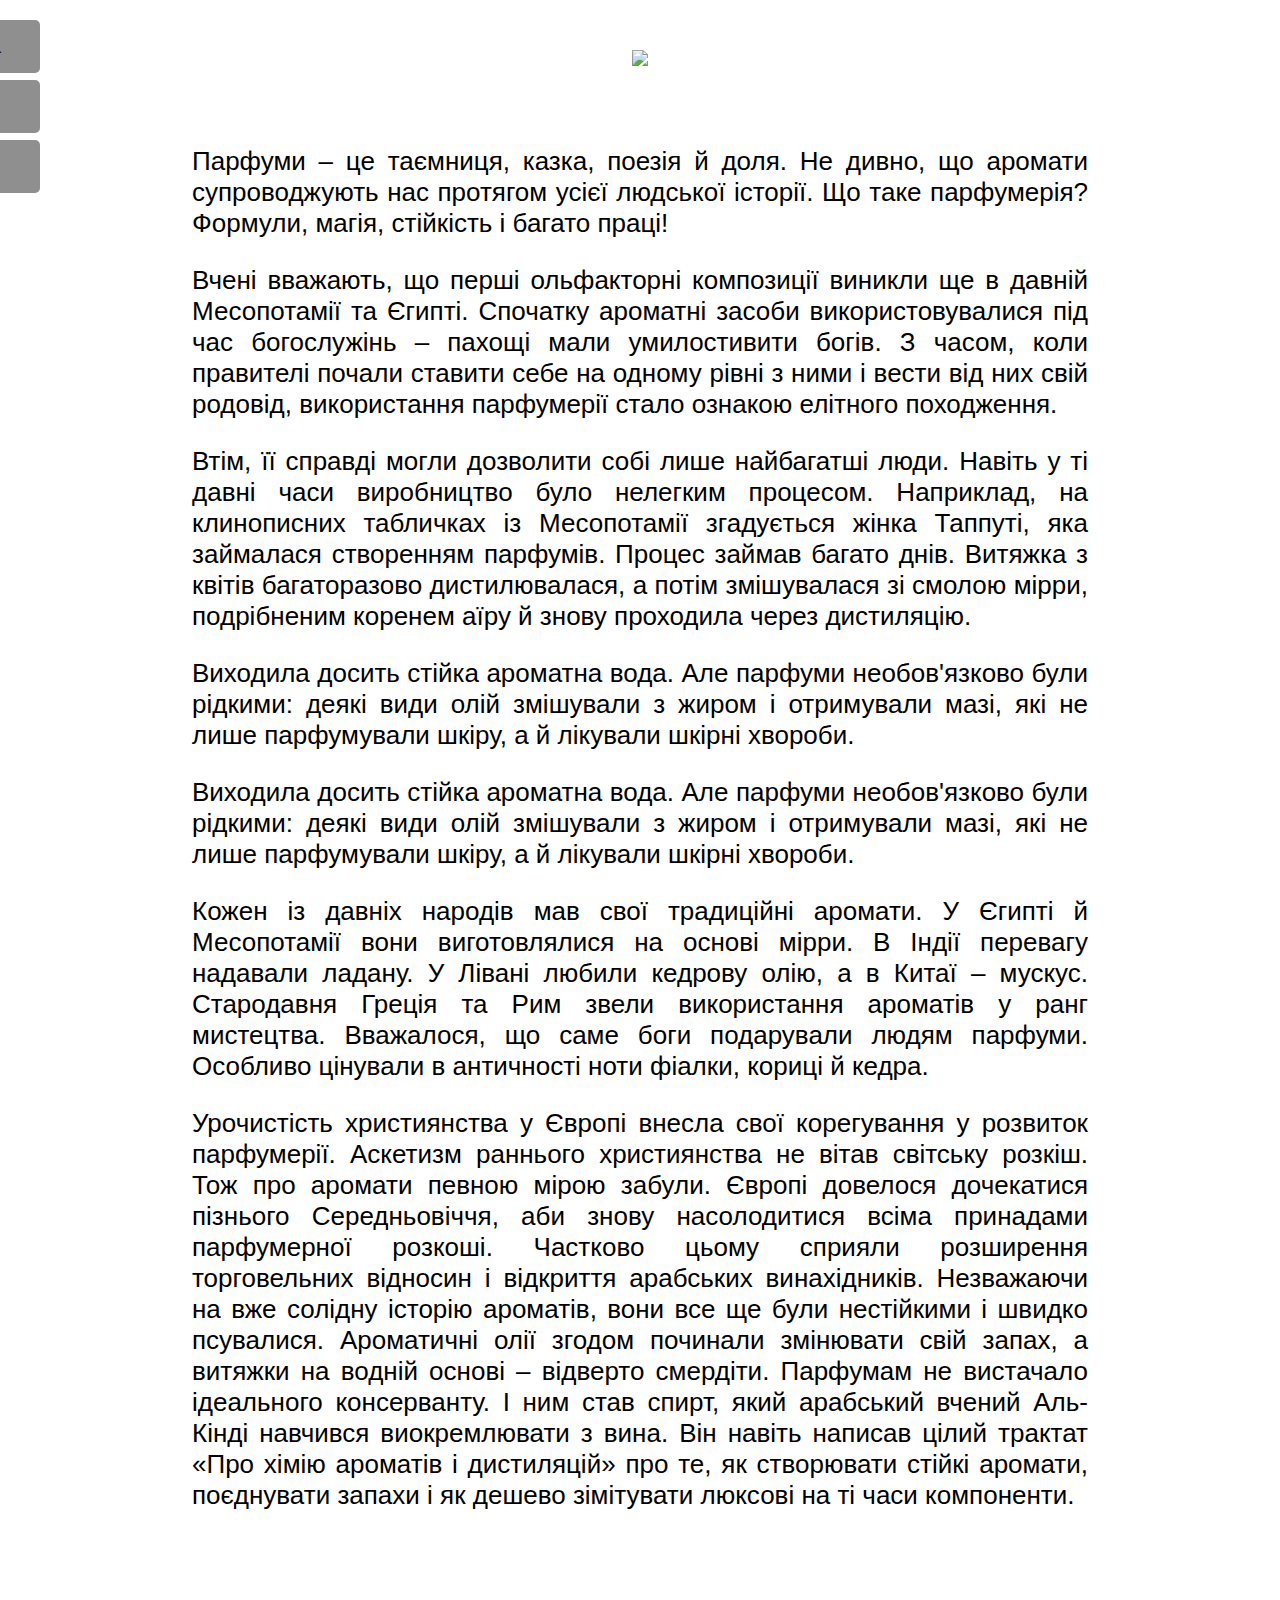
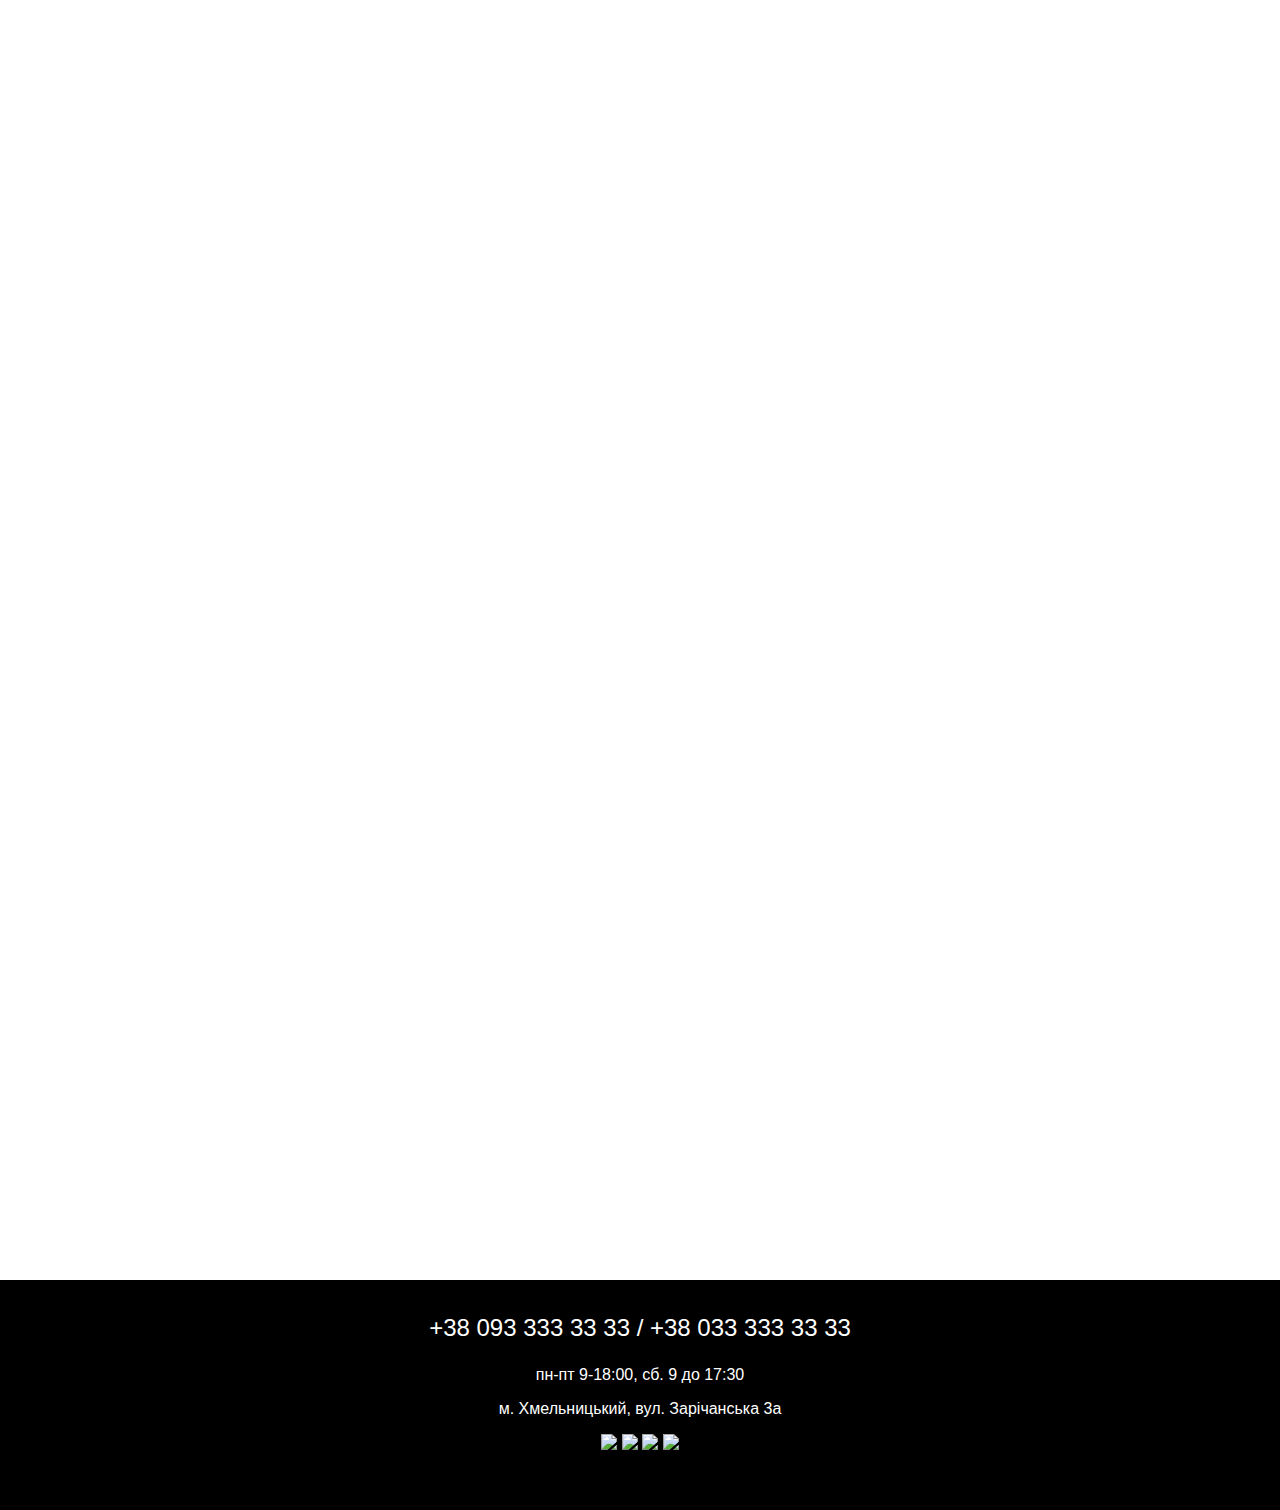
==== vid.html @ 4b75d5ac "Add files via upload" ====
<!DOCTYPE html>
<html lang="en">
<head>
    <meta charset="UTF-8">
    <meta name="viewport" content="width=device-width, initial-scale=1.0">
    <title>catalog</title>
    <link rel="stylesheet" href="vid.css">
</head>
<body>
    <header>
        <nav>
         <a href="index.html" class="golovna">Головна</a>
         <a href="catalog.html" class="catalog">Каталог</a>
         <a href="vid.html" class="vidguki">Історія</a>
         
         </nav>
    </header>  
   <main>

    <img src="https://learn.logikaschool.com/uploads/student/4568056/66ae1f62d0843.jpg">
    <p>Парфуми – це таємниця, казка, поезія й доля. Не дивно, що аромати супроводжують нас протягом усієї людської історії. Що таке парфумерія? Формули, магія, стійкість і багато праці!
    </p>

    <p>
        Вчені вважають, що перші ольфакторні композиції виникли ще в давній Месопотамії та Єгипті. Спочатку ароматні засоби використовувалися під час богослужінь – пахощі мали умилостивити богів. З часом, коли правителі почали ставити себе на одному рівні з ними і вести від них свій родовід, використання парфумерії стало ознакою елітного походження.
    </p>


    <p>Втім, її справді могли дозволити собі лише найбагатші люди. Навіть у ті давні часи виробництво було нелегким процесом. Наприклад, на клинописних табличках із Месопотамії згадується жінка Таппуті, яка займалася створенням парфумів. Процес займав багато днів. Витяжка з квітів багаторазово дистилювалася, а потім змішувалася зі смолою мірри, подрібненим коренем аїру й знову проходила через дистиляцію.

    </p>


    <p> Виходила досить стійка ароматна вода. Але парфуми необов'язково були рідкими: деякі види олій змішували з жиром і отримували мазі, які не лише парфумували шкіру, а й лікували шкірні хвороби.

     </p>

     <p>Виходила досить стійка ароматна вода. Але парфуми необов'язково були рідкими: деякі види олій змішували з жиром і отримували мазі, які не лише парфумували шкіру, а й лікували шкірні хвороби.

     </p>


     <p>Кожен із давніх народів мав свої традиційні аромати. У Єгипті й Месопотамії вони виготовлялися на основі мірри. В Індії перевагу надавали ладану. У Лівані любили кедрову олію, а в Китаї – мускус. Стародавня Греція та Рим звели використання ароматів у ранг мистецтва. Вважалося, що саме боги подарували людям парфуми. Особливо цінували в античності ноти фіалки, кориці й кедра.

     </p>


     <p> Урочистість християнства у Європі внесла свої корегування у розвиток парфумерії. Аскетизм раннього християнства не вітав світську розкіш. Тож про аромати певною мірою забули. Європі довелося дочекатися пізнього Середньовіччя, аби знову насолодитися всіма принадами парфумерної розкоші. Частково цьому сприяли розширення торговельних відносин і відкриття арабських винахідників. Незважаючи на вже солідну історію ароматів, вони все ще були нестійкими і швидко псувалися. Ароматичні олії згодом починали змінювати свій запах, а витяжки на водній основі – відверто смердіти. Парфумам не вистачало ідеального консерванту. І ним став спирт, який арабський вчений Аль-Кінді навчився виокремлювати з вина. Він навіть написав цілий трактат «Про хімію ароматів і дистиляцій» про те, як створювати стійкі аромати, поєднувати запахи і як дешево зімітувати люксові на ті часи компоненти.

     </p>








    
    
</main>

<footer>
    <div class="div_f">
       <p class="number">+38 093 333 33 33 / +38 033 333 33 33</p>   
       <p class="rosklad">пн-пт 9-18:00, сб. 9 до 17:30</p>
       <p >м. Хмельницький, вул. Зарічанська 3а</p>
    
      <a href=""> <img src="https://upload.wikimedia.org/wikipedia/commons/thumb/a/a5/Instagram_icon.png/1200px-Instagram_icon.png" width="60px"></a>
      <a href=""> <img src="https://cdn-icons-png.flaticon.com/512/5968/5968804.png" width="60px"></a>
      <a href=""> <img src="https://cdn-icons-png.flaticon.com/512/185/185982.png" width="60px"></a>
      <a href=""> <img src="https://cdn-icons-png.flaticon.com/512/145/145812.png" width="60px"></a>
    </div>
</footer>
</body>
</html>
---- vid.css ----
body {
    font-family: sans-serif;
    margin: 0;
}

main{
    height: 100vh;
}


nav a{
    position: absolute;
    left: -90px;
    transition: 0.3s;
    padding: 15px;
    width: 100px;
    text-decoration: none;
    font-size: 20px;
    color: rgb(0, 0, 0);
    border-radius: 0 5px 5px 0;
}
nav a:hover{
    left: 0;
    box-shadow: 2px 2px 20px 0 rgb(0, 0, 0);
}
.golovna{
    position: fixed;
    top: 20px;
    background-color:#8f8f8f; 
}
.catalog{
    position: fixed;
     top: 80px;
    background-color:#8f8f8f; 
}
.vidguki{
    position: fixed;
    top: 140px;
    background-color:#8f8f8f;
}


main{
    width: 100%;
    height: 320vh;
    text-align: center;
}
main p{
    width:70% ;
    font-size: 26px ;
    text-align: justify;
    margin-left: auto;
    margin-right: auto;
}
main img{
    width: 70%;
    margin: 50px 0px;

}


footer{
    margin: 0;
    height: 220px;
    width: 100%;
    background-color: black;
}
.div_f{
    width: 100%;
    height: 100%;
    text-align: center;
    background-color: #000000;
    padding-top: 10px;
}
footer p{
    color: white;
    width: 100%;
}
.number{
    font-size: 24px;
}
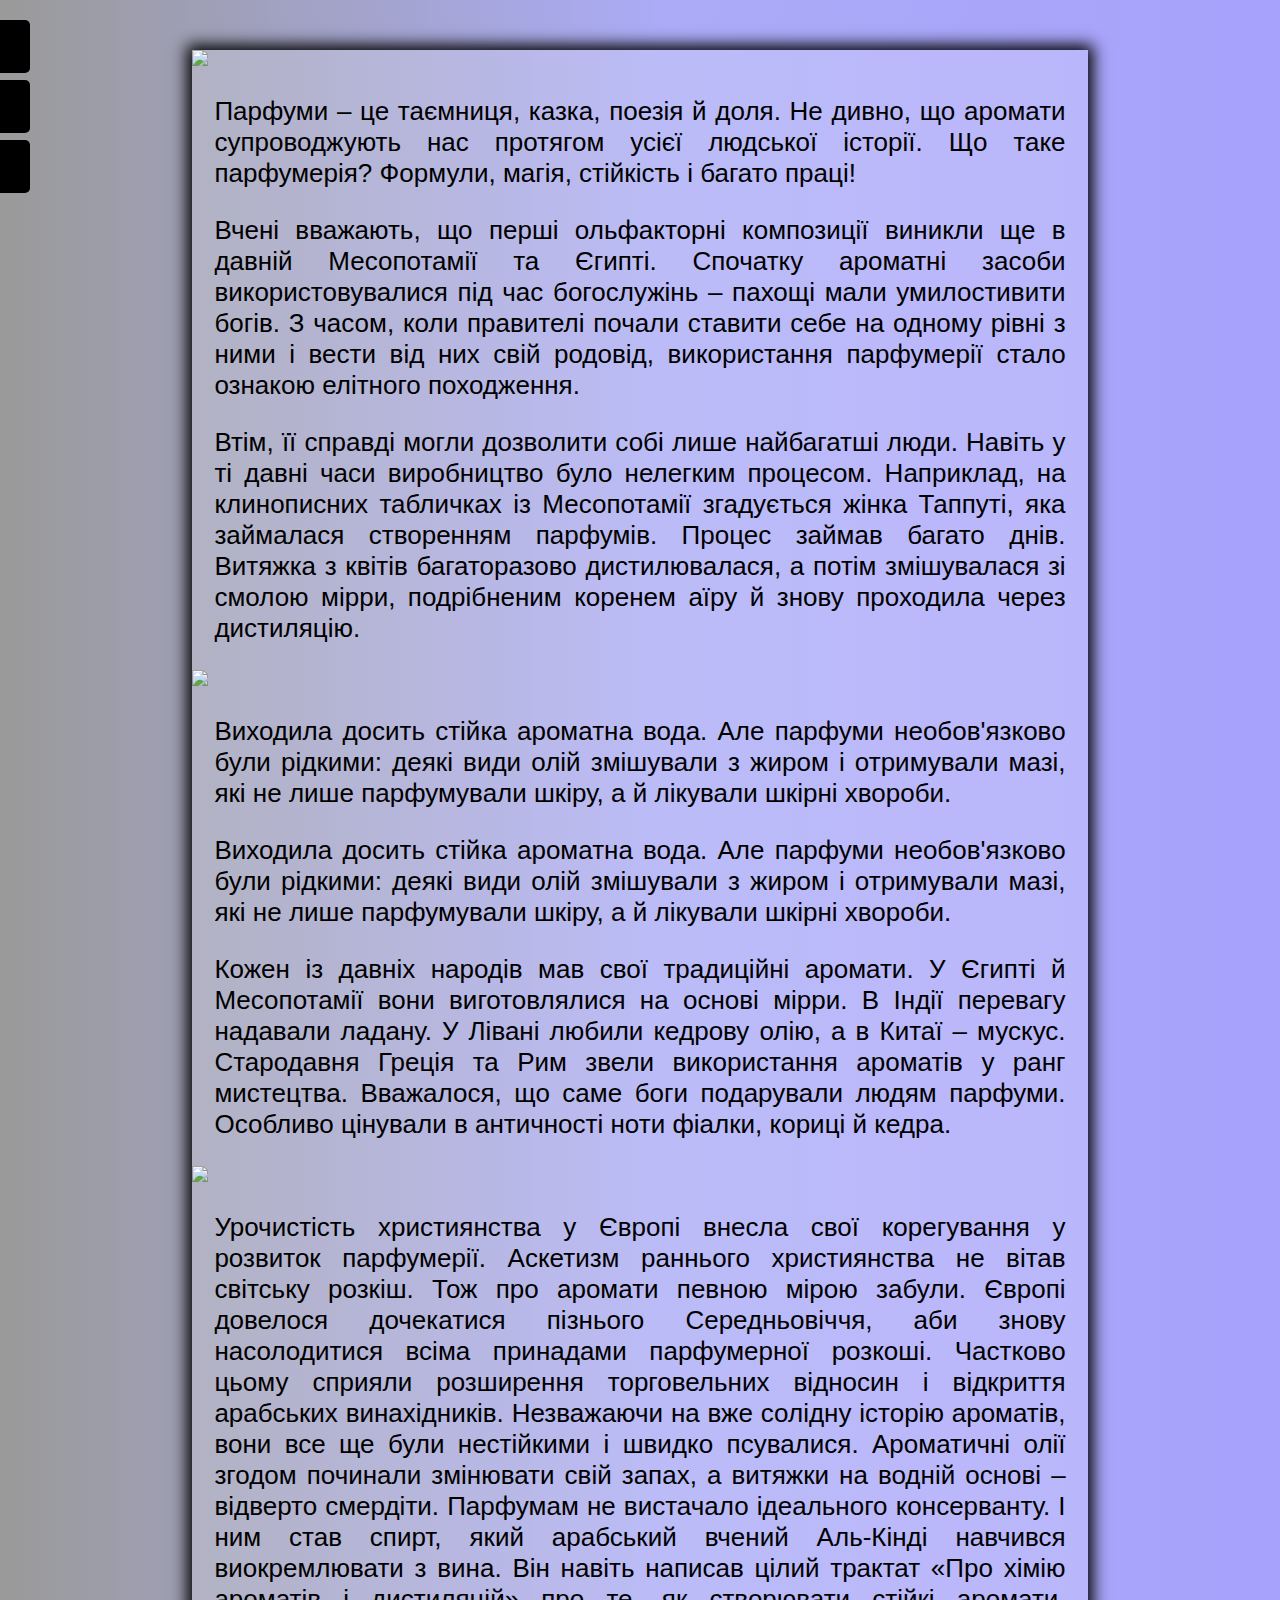
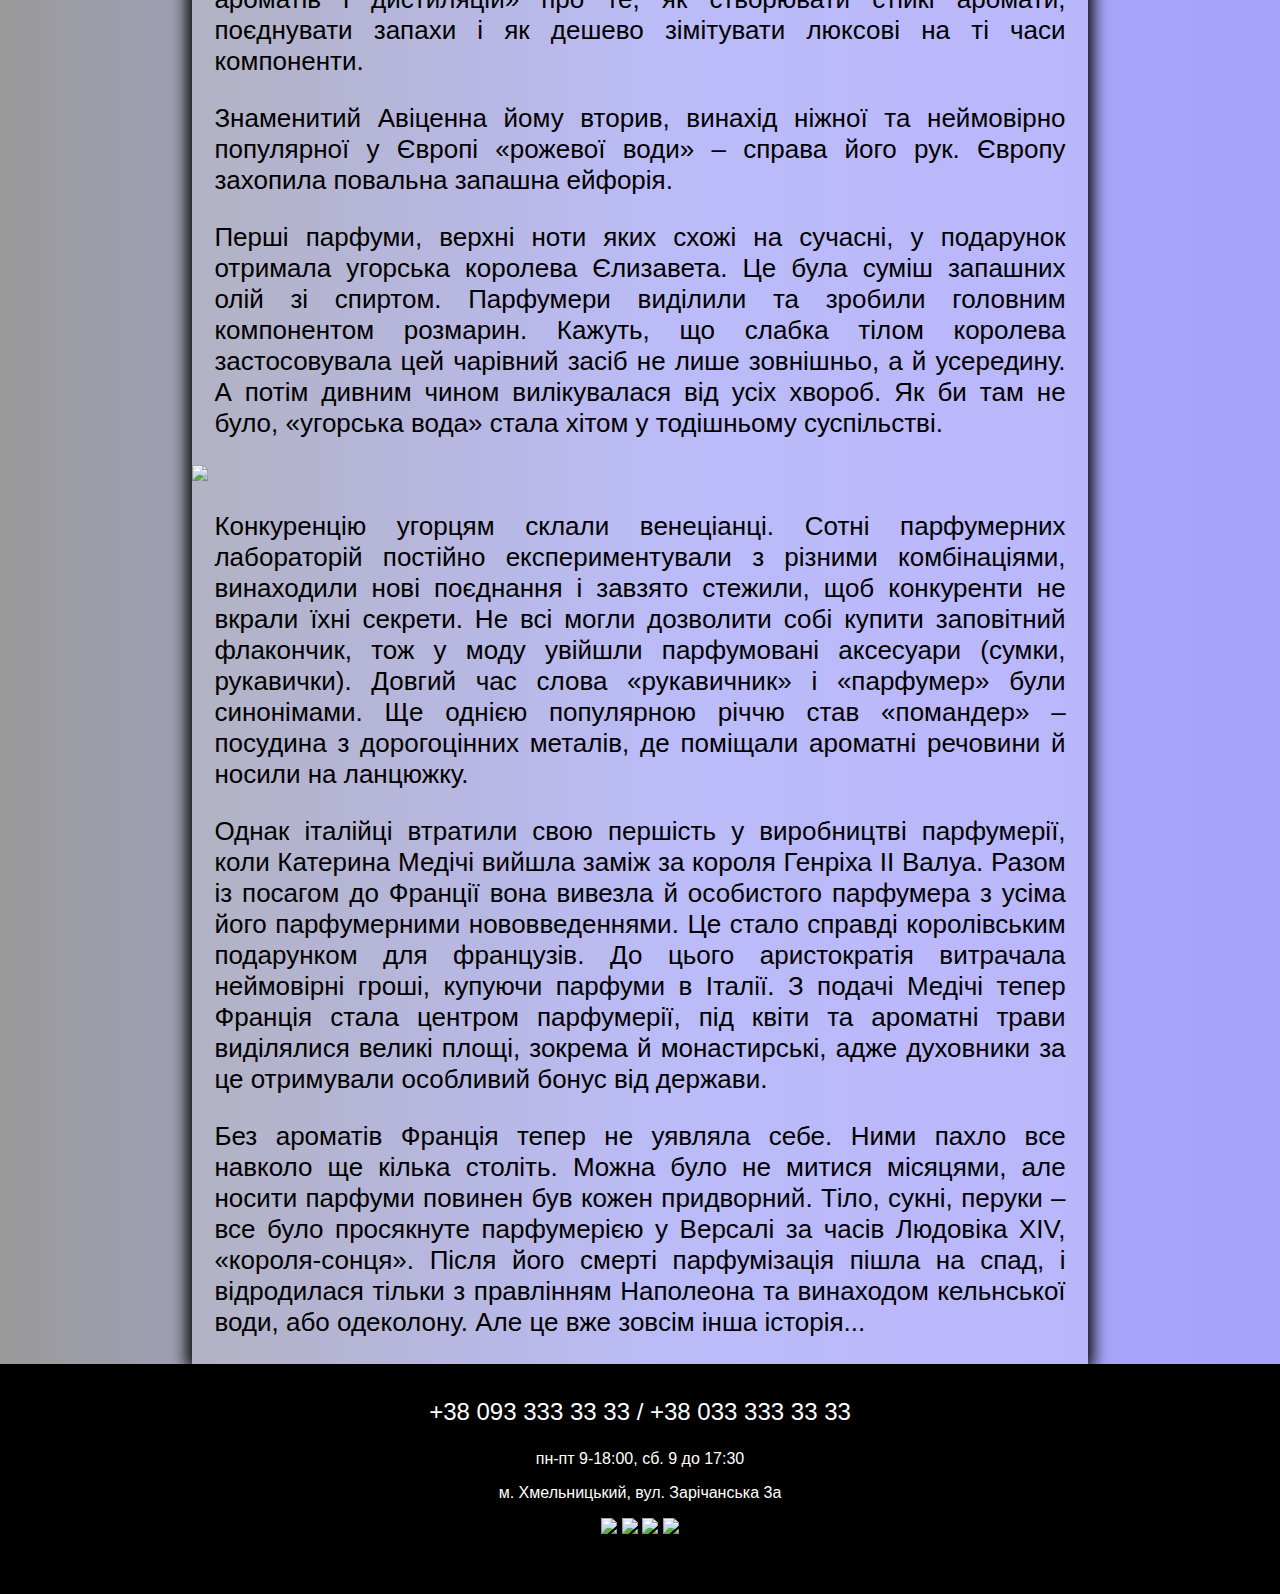
==== commit a636c485: "Add files via upload" ====
--- a/vid.html
+++ b/vid.html
@@ -16,48 +16,39 @@
          </nav>
     </header>  
    <main>
+    <div class="main">
 
     <img src="https://learn.logikaschool.com/uploads/student/4568056/66ae1f62d0843.jpg">
-    <p>Парфуми – це таємниця, казка, поезія й доля. Не дивно, що аромати супроводжують нас протягом усієї людської історії. Що таке парфумерія? Формули, магія, стійкість і багато праці!
-    </p>
+    <p>Парфуми – це таємниця, казка, поезія й доля. Не дивно, що аромати супроводжують нас протягом усієї людської історії. Що таке парфумерія? Формули, магія, стійкість і багато праці!</p>
 
-    <p>
-        Вчені вважають, що перші ольфакторні композиції виникли ще в давній Месопотамії та Єгипті. Спочатку ароматні засоби використовувалися під час богослужінь – пахощі мали умилостивити богів. З часом, коли правителі почали ставити себе на одному рівні з ними і вести від них свій родовід, використання парфумерії стало ознакою елітного походження.
-    </p>
+    <p>Вчені вважають, що перші ольфакторні композиції виникли ще в давній Месопотамії та Єгипті. Спочатку ароматні засоби використовувалися під час богослужінь – пахощі мали умилостивити богів. З часом, коли правителі почали ставити себе на одному рівні з ними і вести від них свій родовід, використання парфумерії стало ознакою елітного походження.</p>
 
 
-    <p>Втім, її справді могли дозволити собі лише найбагатші люди. Навіть у ті давні часи виробництво було нелегким процесом. Наприклад, на клинописних табличках із Месопотамії згадується жінка Таппуті, яка займалася створенням парфумів. Процес займав багато днів. Витяжка з квітів багаторазово дистилювалася, а потім змішувалася зі смолою мірри, подрібненим коренем аїру й знову проходила через дистиляцію.
+    <p>Втім, її справді могли дозволити собі лише найбагатші люди. Навіть у ті давні часи виробництво було нелегким процесом. Наприклад, на клинописних табличках із Месопотамії згадується жінка Таппуті, яка займалася створенням парфумів. Процес займав багато днів. Витяжка з квітів багаторазово дистилювалася, а потім змішувалася зі смолою мірри, подрібненим коренем аїру й знову проходила через дистиляцію.</p>
 
-    </p>
+    <img src="https://images.pexels.com/photos/258244/pexels-photo-258244.jpeg?auto=compress&cs=tinysrgb&w=1260&h=750&dpr=1">
+    <p>Виходила досить стійка ароматна вода. Але парфуми необов'язково були рідкими: деякі види олій змішували з жиром і отримували мазі, які не лише парфумували шкіру, а й лікували шкірні хвороби.</p>
+
+    <p>Виходила досить стійка ароматна вода. Але парфуми необов'язково були рідкими: деякі види олій змішували з жиром і отримували мазі, які не лише парфумували шкіру, а й лікували шкірні хвороби.</p>
 
 
-    <p> Виходила досить стійка ароматна вода. Але парфуми необов'язково були рідкими: деякі види олій змішували з жиром і отримували мазі, які не лише парфумували шкіру, а й лікували шкірні хвороби.
+    <p>Кожен із давніх народів мав свої традиційні аромати. У Єгипті й Месопотамії вони виготовлялися на основі мірри. В Індії перевагу надавали ладану. У Лівані любили кедрову олію, а в Китаї – мускус. Стародавня Греція та Рим звели використання ароматів у ранг мистецтва. Вважалося, що саме боги подарували людям парфуми. Особливо цінували в античності ноти фіалки, кориці й кедра.</p>
 
-     </p>
+    <img src="https://images.pexels.com/photos/1307445/pexels-photo-1307445.jpeg?auto=compress&cs=tinysrgb&w=1260&h=750&dpr=1">
+    <p>Урочистість християнства у Європі внесла свої корегування у розвиток парфумерії. Аскетизм раннього християнства не вітав світську розкіш. Тож про аромати певною мірою забули. Європі довелося дочекатися пізнього Середньовіччя, аби знову насолодитися всіма принадами парфумерної розкоші. Частково цьому сприяли розширення торговельних відносин і відкриття арабських винахідників. Незважаючи на вже солідну історію ароматів, вони все ще були нестійкими і швидко псувалися. Ароматичні олії згодом починали змінювати свій запах, а витяжки на водній основі – відверто смердіти. Парфумам не вистачало ідеального консерванту. І ним став спирт, який арабський вчений Аль-Кінді навчився виокремлювати з вина. Він навіть написав цілий трактат «Про хімію ароматів і дистиляцій» про те, як створювати стійкі аромати, поєднувати запахи і як дешево зімітувати люксові на ті часи компоненти.</p>
 
-     <p>Виходила досить стійка ароматна вода. Але парфуми необов'язково були рідкими: деякі види олій змішували з жиром і отримували мазі, які не лише парфумували шкіру, а й лікували шкірні хвороби.
+    <p>Знаменитий Авіценна йому вторив, винахід ніжної та неймовірно популярної у Європі «рожевої води» – справа його рук. Європу захопила повальна запашна ейфорія.</p>
 
-     </p>
+    <p>Перші парфуми, верхні ноти яких схожі на сучасні, у подарунок отримала угорська королева Єлизавета. Це була суміш запашних олій зі спиртом. Парфумери виділили та зробили головним компонентом розмарин. Кажуть, що слабка тілом королева застосовувала цей чарівний засіб не лише зовнішньо, а й усередину. А потім дивним чином вилікувалася від усіх хвороб. Як би там не було, «угорська вода» стала хітом у тодішньому суспільстві.</p>
+    <img src="https://images.pexels.com/photos/1645017/pexels-photo-1645017.jpeg?auto=compress&cs=tinysrgb&w=1260&h=750&dpr=1">
 
+    <p>Конкуренцію угорцям склали венеціанці. Сотні парфумерних лабораторій постійно експериментували з різними комбінаціями, винаходили нові поєднання і завзято стежили, щоб конкуренти не вкрали їхні секрети. Не всі могли дозволити собі купити заповітний флакончик, тож у моду увійшли парфумовані аксесуари (сумки, рукавички). Довгий час слова «рукавичник» і «парфумер» були синонімами. Ще однією популярною річчю став «помандер» – посудина з дорогоцінних металів, де поміщали ароматні речовини й носили на ланцюжку.</p>
 
-     <p>Кожен із давніх народів мав свої традиційні аромати. У Єгипті й Месопотамії вони виготовлялися на основі мірри. В Індії перевагу надавали ладану. У Лівані любили кедрову олію, а в Китаї – мускус. Стародавня Греція та Рим звели використання ароматів у ранг мистецтва. Вважалося, що саме боги подарували людям парфуми. Особливо цінували в античності ноти фіалки, кориці й кедра.
+    <p>Однак італійці втратили свою першість у виробництві парфумерії, коли Катерина Медічі вийшла заміж за короля Генріха ІІ Валуа. Разом із посагом до Франції вона вивезла й особистого парфумера з усіма його парфумерними нововведеннями. Це стало справді королівським подарунком для французів. До цього аристократія витрачала неймовірні гроші, купуючи парфуми в Італії. З подачі Медічі тепер Франція стала центром парфумерії, під квіти та ароматні трави виділялися великі площі, зокрема й монастирські, адже духовники за це отримували особливий бонус від держави.</p>
 
-     </p>
-
-
-     <p> Урочистість християнства у Європі внесла свої корегування у розвиток парфумерії. Аскетизм раннього християнства не вітав світську розкіш. Тож про аромати певною мірою забули. Європі довелося дочекатися пізнього Середньовіччя, аби знову насолодитися всіма принадами парфумерної розкоші. Частково цьому сприяли розширення торговельних відносин і відкриття арабських винахідників. Незважаючи на вже солідну історію ароматів, вони все ще були нестійкими і швидко псувалися. Ароматичні олії згодом починали змінювати свій запах, а витяжки на водній основі – відверто смердіти. Парфумам не вистачало ідеального консерванту. І ним став спирт, який арабський вчений Аль-Кінді навчився виокремлювати з вина. Він навіть написав цілий трактат «Про хімію ароматів і дистиляцій» про те, як створювати стійкі аромати, поєднувати запахи і як дешево зімітувати люксові на ті часи компоненти.
-
-     </p>
-
-
-
-
-
-
-
-
+    <p>Без ароматів Франція тепер не уявляла себе. Ними пахло все навколо ще кілька століть. Можна було не митися місяцями, але носити парфуми повинен був кожен придворний. Тіло, сукні, перуки – все було просякнуте парфумерією у Версалі за часів Людовіка XIV, «короля-сонця». Після його смерті парфумізація пішла на спад, і відродилася тільки з правлінням Наполеона та винаходом кельнської води, або одеколону. Але це вже зовсім інша історія...</p>
     
-    
+</div>
 </main>
 
 <footer>
--- a/vid.css
+++ b/vid.css
@@ -1,22 +1,21 @@
 body {
     font-family: sans-serif;
     margin: 0;
+    background: rgb(154,154,154);
+    background: linear-gradient(90deg, rgba(154,154,154,1) 0%, rgba(171,171,247,1) 52%, rgba(167,162,252,1) 100%);
 }
 
-main{
-    height: 100vh;
-}
 
 
 nav a{
     position: absolute;
-    left: -90px;
+    left: -100px;
     transition: 0.3s;
     padding: 15px;
     width: 100px;
     text-decoration: none;
     font-size: 20px;
-    color: rgb(0, 0, 0);
+    color: rgb(255, 255, 255);
     border-radius: 0 5px 5px 0;
 }
 nav a:hover{
@@ -26,36 +25,45 @@
 .golovna{
     position: fixed;
     top: 20px;
-    background-color:#8f8f8f; 
+    background-color:#000000; 
 }
 .catalog{
     position: fixed;
-     top: 80px;
-    background-color:#8f8f8f; 
+    top: 80px;
+    background-color:#000000; 
 }
 .vidguki{
     position: fixed;
     top: 140px;
-    background-color:#8f8f8f;
+    background-color:#000000;
 }
 
 
 main{
     width: 100%;
-    height: 320vh;
-    text-align: center;
+    height: auto;
+    display: flex;
+    align-items: center;
+    justify-content: center;
+}
+.main{
+    background-color: rgba(255, 255, 255, 0.2);
+    width:70% ;
+    box-shadow: 0px 0px 15px 5px black;
+    margin-top: 50px;
 }
 main p{
-    width:70% ;
+    width:95% ;
     font-size: 26px ;
     text-align: justify;
     margin-left: auto;
     margin-right: auto;
+
+
 }
-main img{
-    width: 70%;
-    margin: 50px 0px;
 
+main img:hover{
+    filter: blur(1);
 }
 
 
